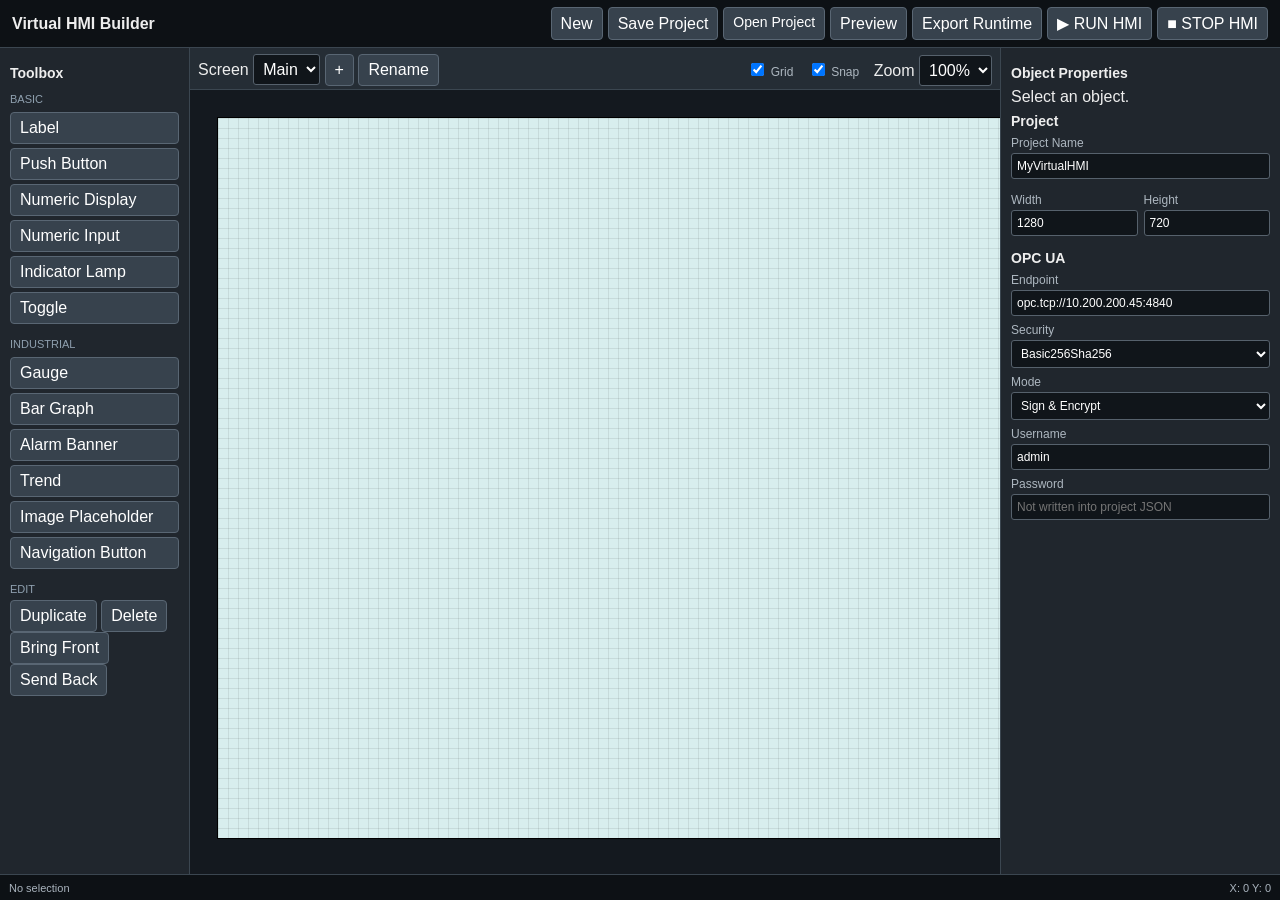
==== index.html @ f6859c1b "Add one-click HMI runtime and OPC UA testing" ====
<!doctype html>
<html lang="en">
<head>
  <meta charset="utf-8">
  <meta name="viewport" content="width=device-width,initial-scale=1">
  <title>Virtual HMI Builder</title>

  <link rel="stylesheet" href="style.css">
</head>

<body>

<div class="app">

  <header>
    <strong>Virtual HMI Builder</strong>

    <div class="actions">

      <button id="newBtn">
        New
      </button>

      <button id="saveBtn">
        Save Project
      </button>

      <label class="file-button">
        Open Project

        <input
          id="openFile"
          type="file"
          accept=".json"
          hidden
        >
      </label>

            <button id="previewBtn">
            Preview
        </button>

        <button id="exportBtn">
            Export Runtime
        </button>

        <button id="runBtn">
            ▶ RUN HMI
        </button>

        <button id="stopBtn">
            ■ STOP HMI
        </button>

    </div>
  </header>


  <aside class="tools">

    <h3>Toolbox</h3>


    <div class="group">

      <div class="group-title">
        Basic
      </div>

      <button
        class="tool"
        data-t="label">
        Label
      </button>

      <button
        class="tool"
        data-t="button">
        Push Button
      </button>

      <button
        class="tool"
        data-t="num">
        Numeric Display
      </button>

      <button
        class="tool"
        data-t="input">
        Numeric Input
      </button>

      <button
        class="tool"
        data-t="lamp">
        Indicator Lamp
      </button>

      <button
        class="tool"
        data-t="toggle">
        Toggle
      </button>

    </div>


    <div class="group">

      <div class="group-title">
        Industrial
      </div>

      <button
        class="tool"
        data-t="gauge">
        Gauge
      </button>

      <button
        class="tool"
        data-t="bar">
        Bar Graph
      </button>

      <button
        class="tool"
        data-t="alarm">
        Alarm Banner
      </button>

      <button
        class="tool"
        data-t="trend">
        Trend
      </button>

      <button
        class="tool"
        data-t="image">
        Image Placeholder
      </button>

      <button
        class="tool"
        data-t="nav">
        Navigation Button
      </button>

    </div>


    <div class="group">

      <div class="group-title">
        Edit
      </div>

      <button id="dupBtn">
        Duplicate
      </button>

      <button id="delBtn">
        Delete
      </button>

      <button id="frontBtn">
        Bring Front
      </button>

      <button id="backBtn">
        Send Back
      </button>

    </div>

  </aside>


  <main class="work">

    <div class="toolbar">

      <div>

        Screen

        <select id="screenSel"></select>

        <button id="addScreen">
          +
        </button>

        <button id="renameScreen">
          Rename
        </button>

      </div>


      <div>

        <label class="inline-label">

          <input
            id="grid"
            type="checkbox"
            checked>

          Grid

        </label>

        <label class="inline-label">

          <input
            id="snap"
            type="checkbox"
            checked>

          Snap

        </label>

        Zoom

        <select id="zoom">

          <option value=".75">
            75%
          </option>

          <option
            value="1"
            selected>
            100%
          </option>

          <option value="1.25">
            125%
          </option>

          <option value="1.5">
            150%
          </option>

        </select>

      </div>

    </div>


    <div class="wrap">

      <div
        id="canvas"
        class="canvas grid">
      </div>

    </div>

  </main>


  <aside class="props">

    <h3>
      Object Properties
    </h3>


    <div id="none">
      Select an object.
    </div>


    <div
      id="panel"
      hidden>

      <label>
        Name

        <input id="name">
      </label>


      <label>
        Text

        <input id="text">
      </label>


      <div class="two">

        <label>
          X

          <input
            id="x"
            type="number">
        </label>


        <label>
          Y

          <input
            id="y"
            type="number">
        </label>


        <label>
          Width

          <input
            id="w"
            type="number">
        </label>


        <label>
          Height

          <input
            id="h"
            type="number">
        </label>

      </div>


      <label>
        Font Size

        <input
          id="font"
          type="number">
      </label>


      <div class="two">

        <label>
          Background

          <input
            id="bg"
            type="color">
        </label>


        <label>
          Foreground

          <input
            id="fg"
            type="color">
        </label>

      </div>


      <hr>


      <label>
        OPC UA Node ID

        <input
          id="node"
          placeholder="ns=2;s=Application.GVL.Tag">
      </label>


      <label>
        Binding

        <select id="bind">

          <option value="none">
            None
          </option>

          <option value="read">
            Read
          </option>

          <option value="write">
            Write
          </option>

          <option value="readwrite">
            Read / Write
          </option>

        </select>

      </label>


      <label>
        Data Type

        <select id="dtype">

          <option>
            BOOL
          </option>

          <option>
            DINT
          </option>

          <option>
            REAL
          </option>

          <option>
            LREAL
          </option>

          <option>
            STRING
          </option>

        </select>

      </label>


      <label>
    Button Mode

    <select id="buttonMode">

        <option value="toggle">
            Toggle
        </option>

        <option value="momentary">
            Momentary
        </option>

        <option value="setTrue">
            Set True
        </option>

        <option value="setFalse">
            Set False
        </option>

        <option value="value">
            Write Value
        </option>

    </select>
</label>


<label>
    Write Value

    <input
        id="write"
        placeholder="true / 1 / 75.0">
</label>


      <div class="two">

        <label>
          Min

          <input
            id="min"
            type="number">
        </label>


        <label>
          Max

          <input
            id="max"
            type="number">
        </label>

      </div>


      <label>
        Units

        <input id="units">
      </label>


      <label>
        Navigation Target

        <select id="navTarget"></select>
      </label>


      <button id="apply">
        Apply
      </button>

    </div>


    <h3>
      Project
    </h3>


    <label>
      Project Name

      <input
        id="projectName"
        value="MyVirtualHMI">
    </label>


    <div class="two">

      <label>
        Width

        <input
          id="cw"
          type="number"
          value="1280">
      </label>


      <label>
        Height

        <input
          id="ch"
          type="number"
          value="720">
      </label>

    </div>


    <h3>
      OPC UA
    </h3>


    <label>
      Endpoint

      <input
        id="endpoint"
        value="opc.tcp://10.200.200.45:4840">
    </label>


    <label>
      Security

      <select id="policy">

        <option>
          Basic256Sha256
        </option>

        <option>
          None
        </option>

      </select>

    </label>


    <label>
      Mode

      <select id="mode">

        <option value="SignAndEncrypt">
          Sign & Encrypt
        </option>

        <option>
          Sign
        </option>

        <option>
          None
        </option>

      </select>

    </label>


    <label>
      Username

      <input
        id="user"
        value="admin">
    </label>


    <label>
      Password

      <input
        id="password"
        type="password"
        placeholder="Not written into project JSON">
    </label>

  </aside>


  <footer class="statusbar">

    <span id="selectionStatus">
      No selection
    </span>

    <span id="mouseStatus">
      X: 0 Y: 0
    </span>

  </footer>

</div>


<div
  id="previewModal"
  class="modal"
  hidden>

  <div class="modalbox">

    <div class="modalhead">

      <strong>
        Runtime Preview
      </strong>

      <button id="closePreview">
        Close
      </button>

    </div>

    <iframe id="previewFrame"></iframe>

  </div>

</div>


<script src="builder.js"></script>

</body>
</html>
---- style.css ----
* {
    box-sizing: border-box;
}

body {
    margin: 0;

    font-family:
        Arial,
        Helvetica,
        sans-serif;

    background: #14191f;

    color: #eeeeee;
}


.app {
    height: 100vh;

    display: grid;

    grid-template-columns:
        190px
        1fr
        280px;

    grid-template-rows:
        48px
        1fr
        26px;

    grid-template-areas:
        "top top top"
        "tools work props"
        "status status status";
}


header {
    grid-area: top;

    background: #0d1115;

    border-bottom:
        1px solid #3b4650;

    display: flex;

    align-items: center;

    justify-content:
        space-between;

    padding:
        0 12px;
}


button,
input,
select {
    font: inherit;
}


button {
    background: #37424d;

    color: white;

    border:
        1px solid #596673;

    border-radius: 4px;

    padding:
        6px 9px;

    cursor: pointer;
}


button:hover {
    background: #465361;
}


input,
select {
    width: 100%;

    background: #10151a;

    color: white;

    border:
        1px solid #56616c;

    border-radius: 3px;

    padding: 5px;

    margin-top: 3px;
}


label {
    display: block;

    color: #adb7c0;

    font-size: 12px;

    margin:
        7px 0;
}


.inline-label {
    display: inline-block;

    margin-right: 10px;
}


.inline-label input {
    width: auto;
}


.actions {
    display: flex;

    gap: 5px;
}


.file-button {
    display: inline-block;

    background: #37424d;

    color: white;

    border:
        1px solid #596673;

    border-radius: 4px;

    padding:
        6px 9px;

    margin: 0;

    cursor: pointer;

    font-size: 14px;
}


.tools,
.props {
    background: #20262d;

    padding: 10px;

    overflow: auto;
}


.tools {
    grid-area: tools;

    border-right:
        1px solid #3b4650;
}


.props {
    grid-area: props;

    border-left:
        1px solid #3b4650;
}


.work {
    grid-area: work;

    min-width: 0;

    display: flex;

    flex-direction: column;
}


.toolbar {
    height: 42px;

    background: #252d35;

    border-bottom:
        1px solid #3b4650;

    display: flex;

    align-items: center;

    justify-content:
        space-between;

    padding:
        0 8px;
}


.toolbar select {
    width: auto;
}


.wrap {
    flex: 1;

    overflow: auto;

    padding: 28px;
}


.canvas {
    position: relative;

    width: 1280px;

    height: 720px;

    background-color:
        #d8eeee;

    box-shadow:
        0 0 0 1px black;
}


.canvas.grid {
    background-image:

        linear-gradient(
            rgba(0,0,0,.08)
            1px,
            transparent 1px
        ),

        linear-gradient(
            90deg,
            rgba(0,0,0,.08)
            1px,
            transparent 1px
        );

    background-size:
        10px 10px;
}


.statusbar {
    grid-area: status;

    background: #0d1115;

    border-top:
        1px solid #3b4650;

    color: #aab4be;

    font-size: 11px;

    display: flex;

    align-items: center;

    justify-content:
        space-between;

    padding:
        0 9px;
}


h3 {
    font-size: 14px;

    margin:
        7px 0;
}


.group {
    margin:
        12px 0;
}


.group-title {
    font-size: 11px;

    color: #8fa0af;

    text-transform:
        uppercase;

    margin-bottom: 5px;
}


.tool {
    width: 100%;

    margin:
        2px 0;

    text-align: left;
}


.two {
    display: grid;

    grid-template-columns:
        1fr 1fr;

    gap: 6px;
}


.obj {
    position: absolute;

    user-select: none;

    touch-action: none;

    border:
        1px solid transparent;
}


.obj.selected {
    outline:
        2px solid #087eff;

    outline-offset: 1px;
}


.handle {
    position: absolute;

    width: 10px;

    height: 10px;

    right: -6px;

    bottom: -6px;

    background: #087eff;

    border:
        1px solid white;

    display: none;

    cursor: nwse-resize;
}


.obj.selected .handle {
    display: block;
}


.label {
    display: flex;

    align-items: center;

    color: #111111;
}


.button,
.nav,
.toggle {
    display: flex;

    align-items: center;

    justify-content: center;

    background: #9fcfcf;

    color: #111111;

    border:
        2px outset #d8eeee;

    font-weight: bold;
}


.num,
.input {
    display: flex;

    align-items: center;

    justify-content: center;

    background: #9fcfcf;

    color: #111111;

    border:
        1px solid #222222;
}


.lamp {
    border-radius: 50%;

    background: #777777;

    border:
        2px solid #333333;
}


.gauge {
    border-radius: 50%;

    border:
        8px solid #34495e;

    background: white;

    color: #111111;

    display: flex;

    align-items: center;

    justify-content: center;
}


.bar {
    background: #dddddd;

    border:
        1px solid #222222;

    color: #111111;

    display: flex;

    align-items: center;

    justify-content: center;
}


.alarm {
    background: #ffea00;

    color: #111111;

    border:
        1px solid black;

    display: flex;

    align-items: center;

    justify-content: center;

    font-weight: bold;
}


.trend {
    background: #111111;

    color: #66ff66;

    border:
        1px solid #555555;

    display: flex;

    align-items: center;

    justify-content: center;
}


.image {
    background: #eeeeee;

    color: #333333;

    border:
        1px dashed #666666;

    display: flex;

    align-items: center;

    justify-content: center;
}


.modal {
    position: fixed;

    inset: 0;

    background:
        rgba(0,0,0,.8);

    padding: 18px;

    z-index: 50;
}


.modalbox {
    height: 100%;

    background: #111111;

    display: flex;

    flex-direction: column;
}


.modalhead {
    height: 42px;

    display: flex;

    align-items: center;

    justify-content:
        space-between;

    padding:
        0 8px;
}


iframe {
    flex: 1;

    border: 0;

    background: white;
}
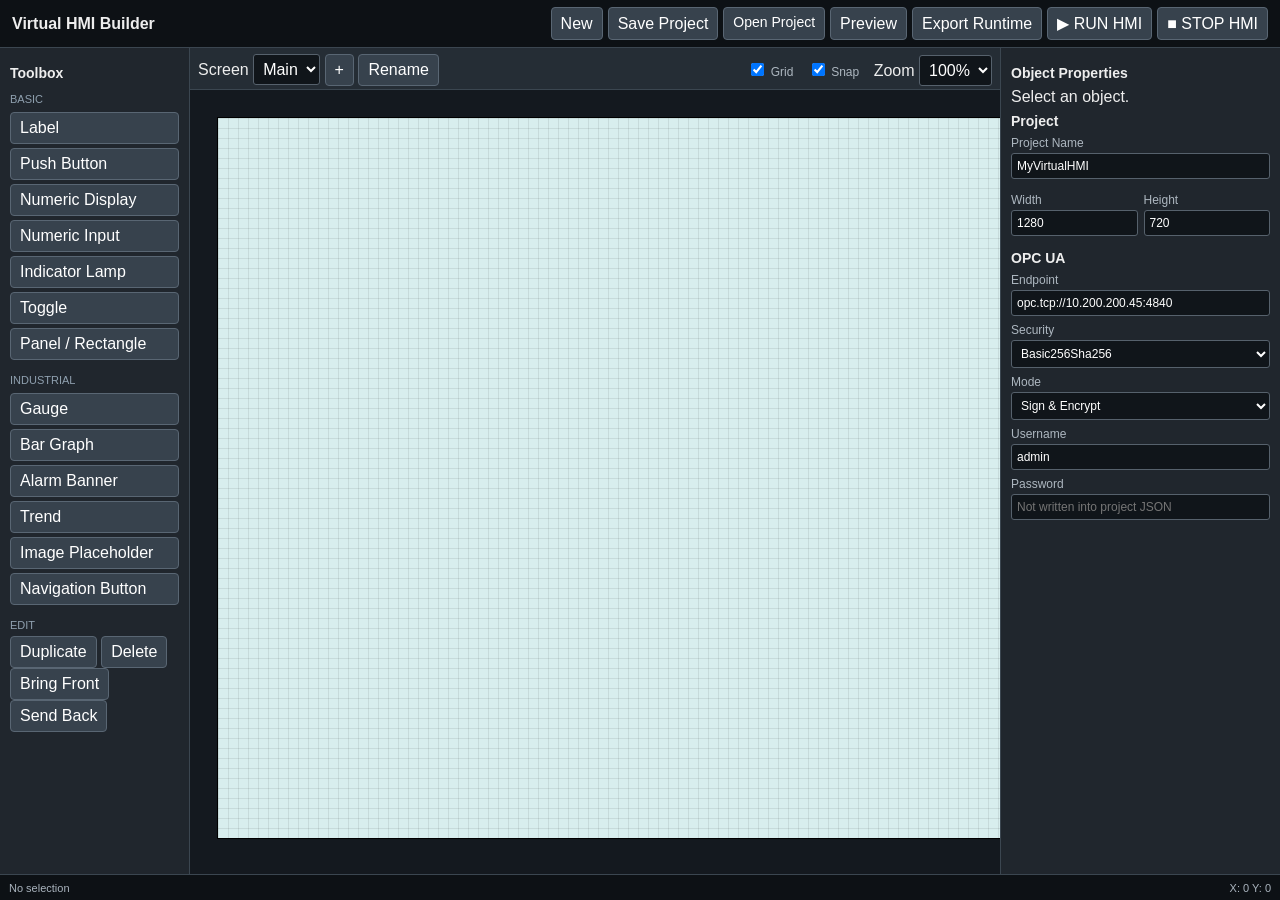
==== commit 3baef3ac: "Add modern styling and panel object" ====
--- a/index.html
+++ b/index.html
@@ -103,6 +103,12 @@
         Toggle
       </button>
 
+      <button 
+        class="tool" 
+        data-t="panel">
+        Panel / Rectangle
+      </button>
+
     </div>
 
 
--- a/style.css
+++ b/style.css
@@ -356,6 +356,18 @@
     outline-offset: 1px;
 }
 
+.multi-selected {
+    outline: 2px solid #1687ff !important;
+    outline-offset: 2px;
+}
+
+.selection-box {
+    position: absolute;
+    border: 1px dashed #1687ff;
+    background: rgba(22, 135, 255, 0.12);
+    pointer-events: none;
+    z-index: 99999;
+}
 
 .handle {
     position: absolute;
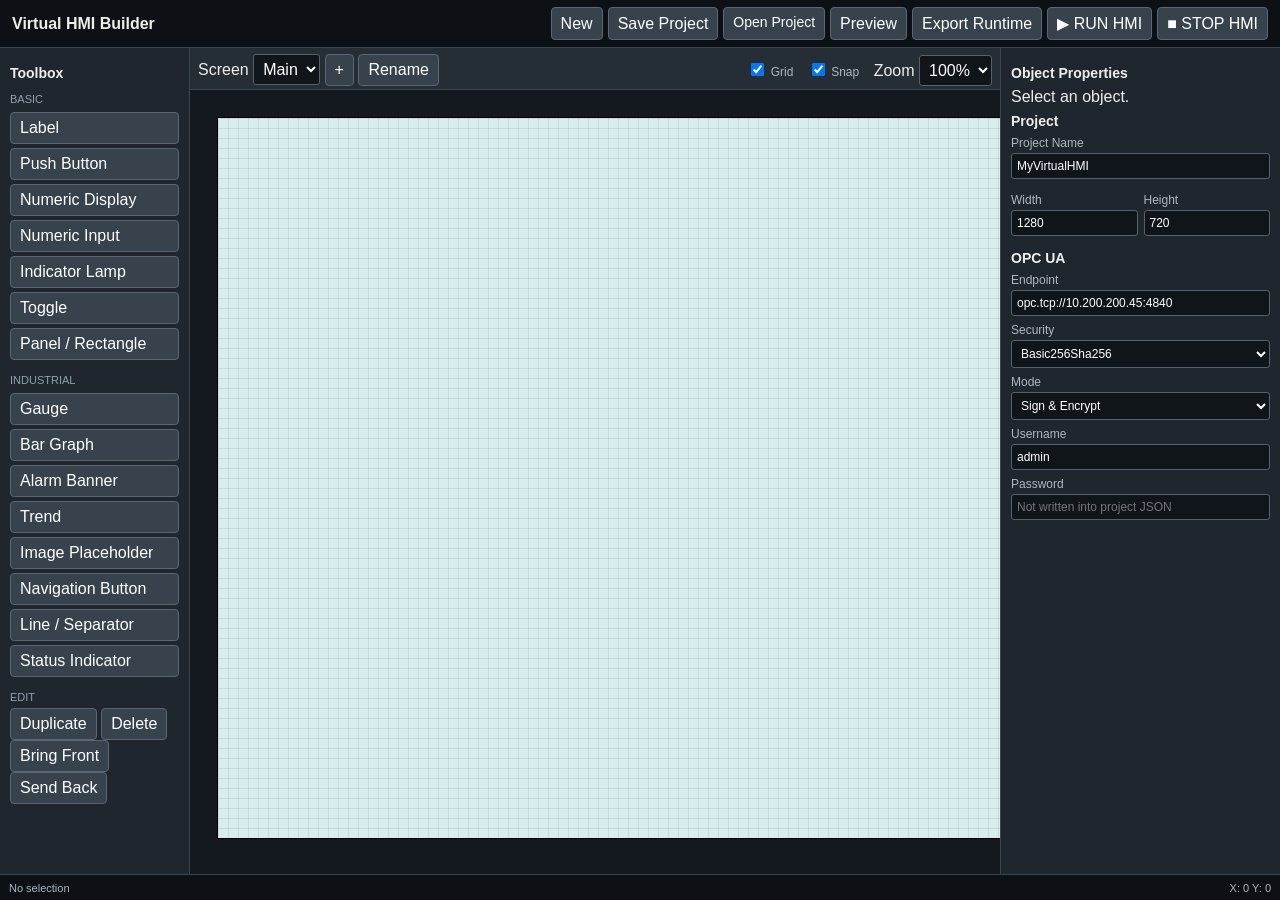
==== commit af791526: "Add industrial HMI components and OPC status indicators" ====
--- a/index.html
+++ b/index.html
@@ -154,6 +154,18 @@
         Navigation Button
       </button>
 
+      <button
+        class="tool"
+        data-t="line">
+        Line / Separator
+      </button>
+
+      <button
+        class="tool"
+        data-t="status">
+        Status Indicator
+      </button>
+
     </div>
 
 
@@ -367,8 +379,44 @@
             id="fg"
             type="color">
         </label>
-
-      </div>
+        
+      </div>
+
+      <!-- ============================================ -->
+      <!-- STATUS INDICATOR PROPERTIES -->
+      <!-- ============================================ -->
+
+      <label>
+          True Text
+          <input
+              id="trueText"
+              type="text"
+              value="RUNNING">
+      </label>
+
+        <label>
+            False Text
+            <input
+                id="falseText"
+                type="text"
+                value="STOPPED">
+        </label>
+
+        <label>
+            True Color
+            <input
+                id="trueColor"
+                type="color"
+                value="#2e9d58">
+        </label>
+
+        <label>
+            False Color
+            <input
+                id="falseColor"
+                type="color"
+                value="#c83b3b">
+        </label>
 
 
       <hr>
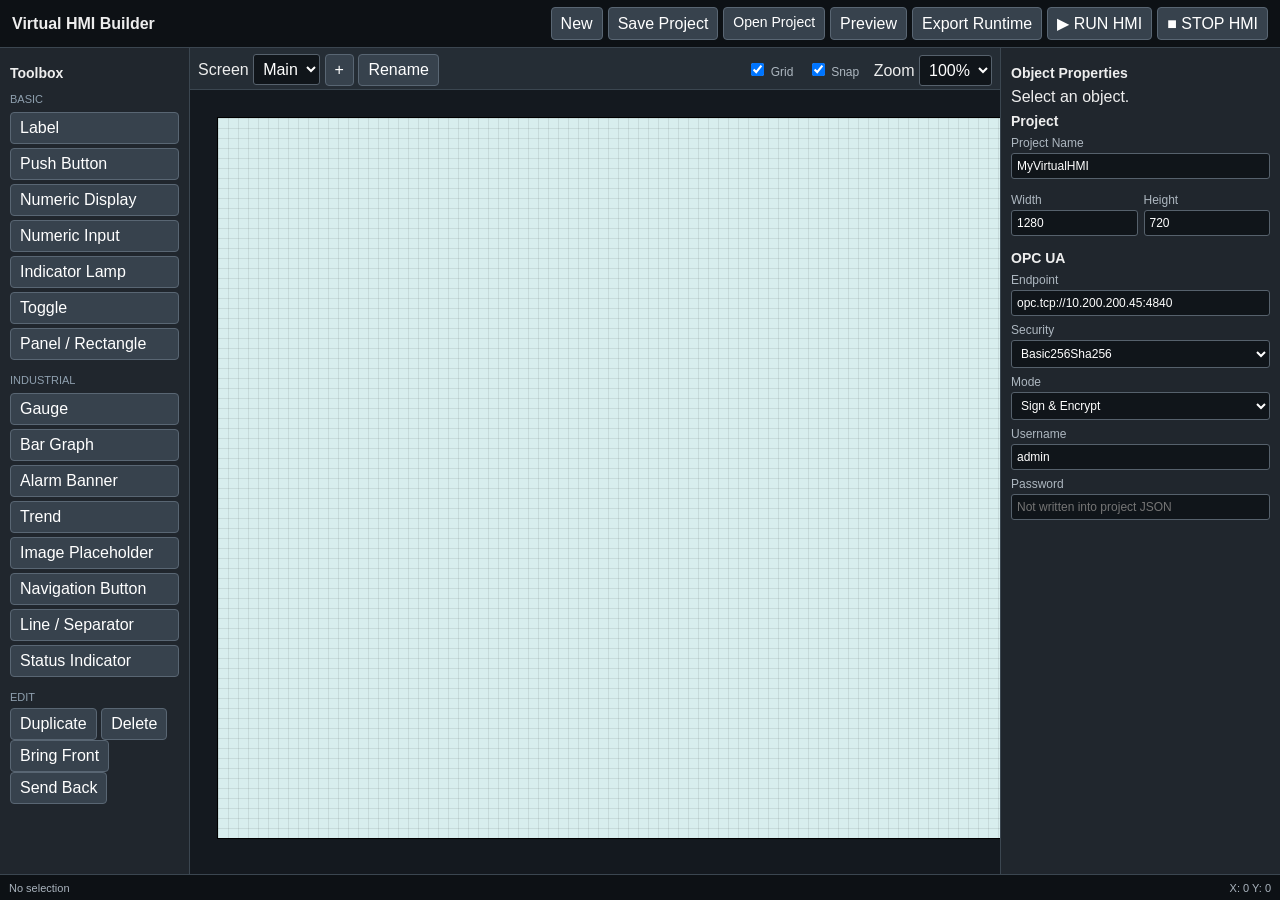
==== commit e50b3ae9: "Add OPC UA runtime support and HMI object animations" ====
--- a/index.html
+++ b/index.html
@@ -379,47 +379,163 @@
             id="fg"
             type="color">
         </label>
-        
+
       </div>
 
       <!-- ============================================ -->
-      <!-- STATUS INDICATOR PROPERTIES -->
-      <!-- ============================================ -->
-
-      <label>
-          True Text
-          <input
-              id="trueText"
-              type="text"
-              value="RUNNING">
-      </label>
-
-        <label>
-            False Text
-            <input
-                id="falseText"
-                type="text"
-                value="STOPPED">
-        </label>
-
-        <label>
-            True Color
-            <input
-                id="trueColor"
-                type="color"
-                value="#2e9d58">
-        </label>
-
-        <label>
-            False Color
-            <input
-                id="falseColor"
-                type="color"
-                value="#c83b3b">
-        </label>
-
-
-      <hr>
+<!-- STATUS INDICATOR PROPERTIES -->
+<!-- ============================================ -->
+
+<label>
+    True Text
+    <input
+        id="trueText"
+        type="text"
+        value="RUNNING">
+</label>
+
+<label>
+    False Text
+    <input
+        id="falseText"
+        type="text"
+        value="STOPPED">
+</label>
+
+<label>
+    True Color
+    <input
+        id="trueColor"
+        type="color"
+        value="#2e9d58">
+</label>
+
+<label>
+    False Color
+    <input
+        id="falseColor"
+        type="color"
+        value="#c83b3b">
+</label>
+
+
+<div style="
+    display:flex;
+    flex-direction:row;
+    align-items:center;
+    justify-content:flex-start;
+    gap:7px;
+    margin:8px 0;
+    width:100%;
+">
+    <input
+        id="animateColor"
+        type="checkbox"
+        style="
+            width:14px;
+            height:14px;
+            margin:0;
+            padding:0;
+            flex:0 0 14px;
+        ">
+
+    <span style="
+        font-size:12px;
+        color:#adb7c0;
+        white-space:nowrap;
+    ">
+        Animate Background From BOOL
+    </span>
+</div>
+
+
+<div style="
+    display:flex;
+    flex-direction:row;
+    align-items:center;
+    justify-content:flex-start;
+    gap:7px;
+    margin:8px 0;
+    width:100%;
+">
+    <input
+        id="animateVisibility"
+        type="checkbox"
+        style="
+            width:14px;
+            height:14px;
+            margin:0;
+            padding:0;
+            flex:0 0 14px;
+        ">
+
+    <span style="
+        font-size:12px;
+        color:#adb7c0;
+        white-space:nowrap;
+    ">
+        Show When BOOL Is True
+    </span>
+</div>
+
+
+<div style="
+    display:flex;
+    flex-direction:row;
+    align-items:center;
+    justify-content:flex-start;
+    gap:7px;
+    margin:8px 0;
+    width:100%;
+">
+    <input
+        id="animateBlink"
+        type="checkbox"
+        style="
+            width:14px;
+            height:14px;
+            margin:0;
+            padding:0;
+            flex:0 0 14px;
+        ">
+
+    <span style="
+        font-size:12px;
+        color:#adb7c0;
+        white-space:nowrap;
+    ">
+        Blink When BOOL Is True
+    </span>
+</div>
+
+
+<label>
+    Blink Speed (seconds)
+
+    <input
+        id="blinkSpeed"
+        type="number"
+        min="0.1"
+        max="10"
+        step="0.1"
+        value="0.8">
+</label>
+
+
+<label>
+    Blink Minimum Opacity
+
+    <input
+        id="blinkOpacity"
+        type="number"
+        min="0"
+        max="1"
+        step="0.1"
+        value="0.2">
+</label>
+
+
+<hr>
 
 
       <label>
--- a/style.css
+++ b/style.css
@@ -168,7 +168,6 @@
 
     overflow: auto;
 }
-
 
 .tools {
     grid-area: tools;
@@ -583,3 +582,48 @@
 
     background: white;
 }
+
+/* ============================================================ */
+/* PROPERTY PANEL CHECKBOX ROWS */
+/* ============================================================ */
+
+.props .checkbox-row {
+    display: flex !important;
+    flex-direction: row !important;
+    align-items: center !important;
+    justify-content: flex-start !important;
+
+    gap: 7px;
+
+    width: 100%;
+
+    margin: 8px 0;
+}
+
+.props .checkbox-row input[type="checkbox"] {
+    width: 14px !important;
+    height: 14px !important;
+
+    min-width: 14px !important;
+    max-width: 14px !important;
+
+    margin: 0 !important;
+    padding: 0 !important;
+
+    flex: 0 0 14px !important;
+}
+
+.props .checkbox-row label {
+    display: inline-block !important;
+
+    width: auto !important;
+
+    margin: 0 !important;
+    padding: 0 !important;
+
+    font-size: 12px;
+
+    color: #adb7c0;
+
+    white-space: nowrap;
+}
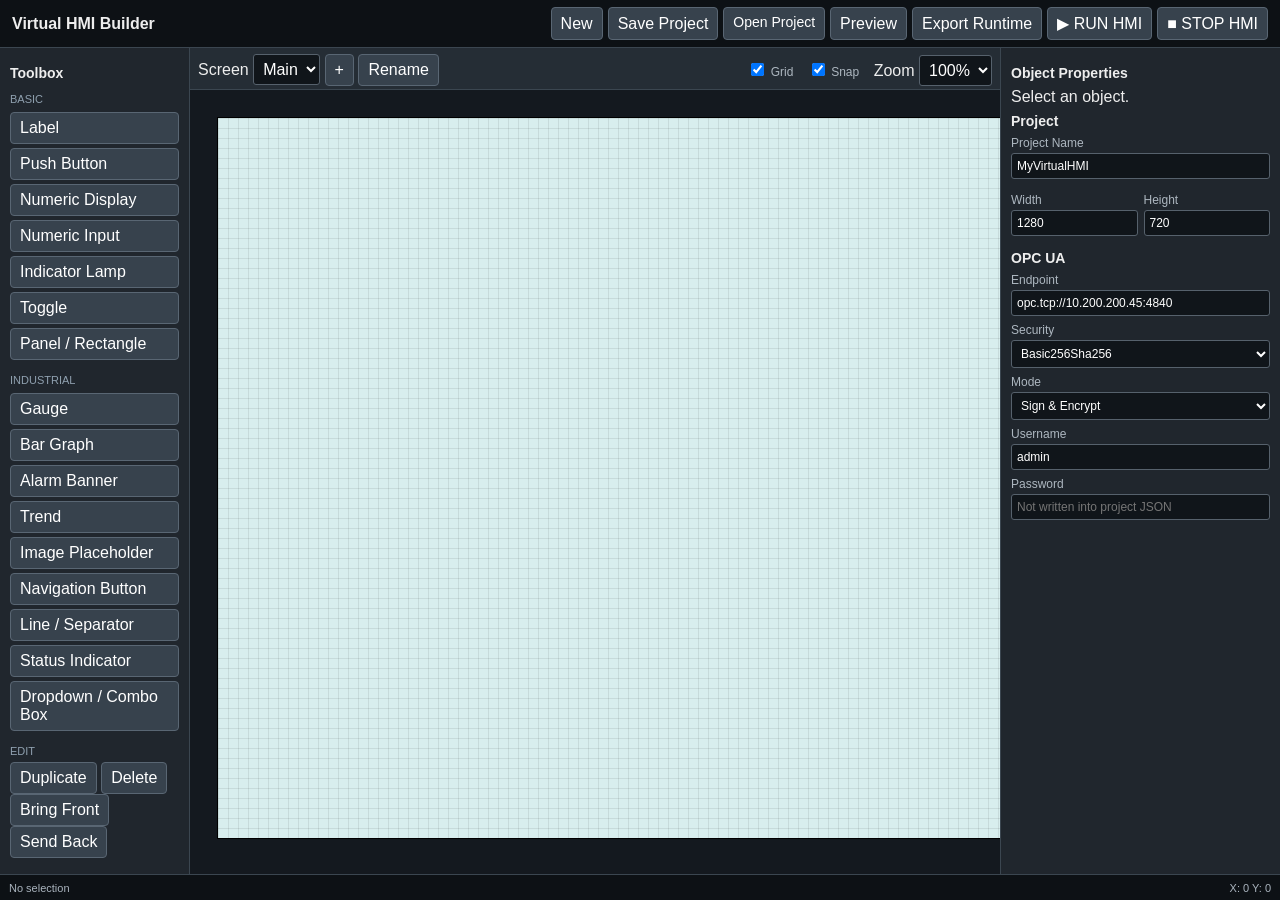
==== commit ab3ba57c: "Add configurable dropdown navigation" ====
--- a/index.html
+++ b/index.html
@@ -164,6 +164,12 @@
         class="tool"
         data-t="status">
         Status Indicator
+      </button>
+
+      <button
+        class="tool"
+        data-t="dropdown">
+        Dropdown / Combo Box
       </button>
 
     </div>
@@ -537,6 +543,57 @@
 
 <hr>
 
+<!-- ============================================ -->
+<!-- DROPDOWN PROPERTIES -->
+<!-- ============================================ -->
+
+<label>
+    Dropdown Mode
+
+    <select id="dropdownMode">
+        <option value="navigation">
+            Navigation
+        </option>
+
+        <option value="write">
+            PLC Write
+        </option>
+    </select>
+</label>
+
+
+<div id="dropdownOptionsEditor">
+
+    <div style="
+        display:flex;
+        justify-content:space-between;
+        align-items:center;
+        margin-top:10px;
+        margin-bottom:6px;
+    ">
+
+        <span style="
+            font-size:12px;
+            color:#adb7c0;
+        ">
+            Dropdown Options
+        </span>
+
+        <button
+            id="addDropdownOption"
+            type="button">
+            + Add Option
+        </button>
+
+    </div>
+
+
+    <div id="dropdownOptionsList">
+    </div>
+
+</div>
+
+<hr>
 
       <label>
         OPC UA Node ID
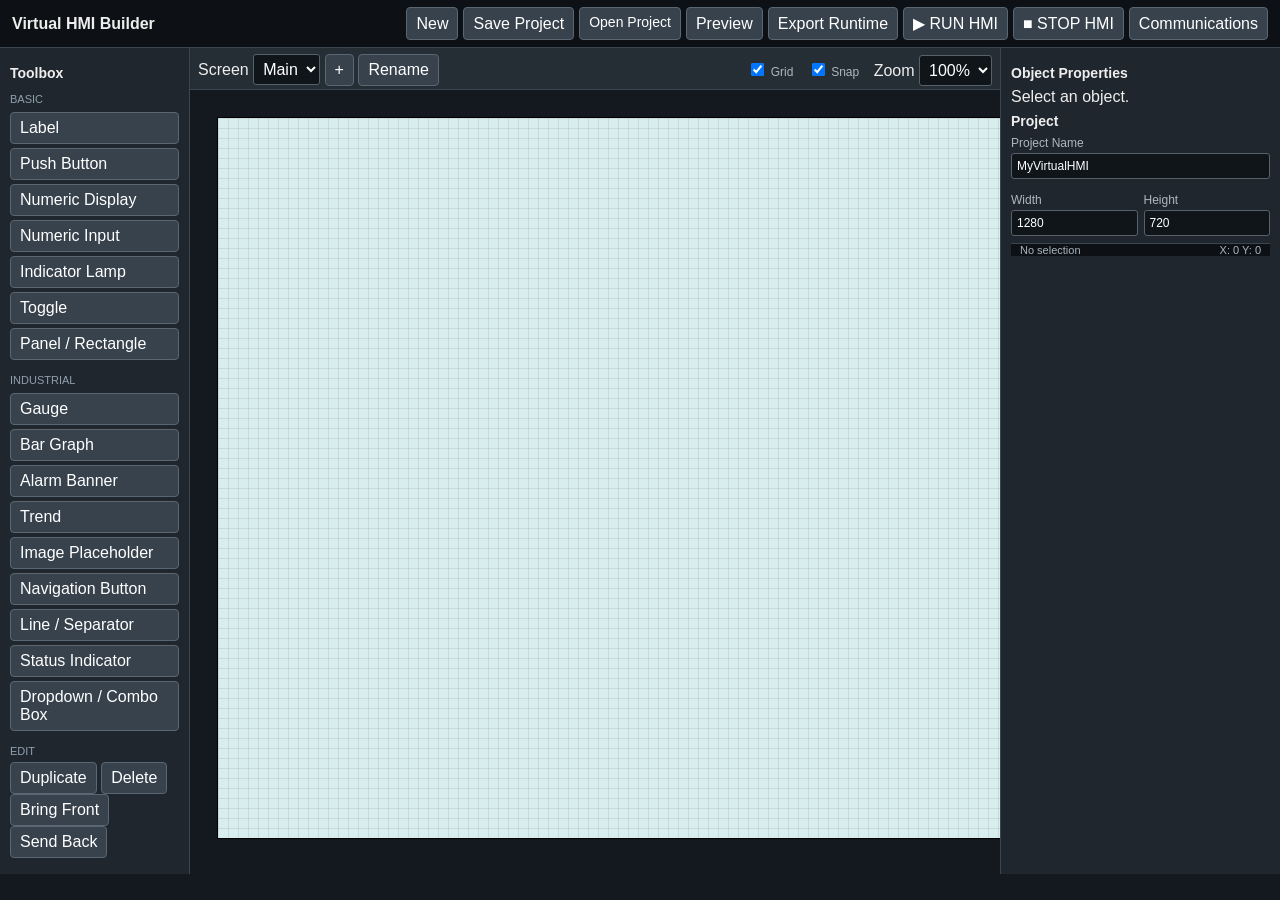
==== commit 4a2f6ef1: "Move OPC UA settings to communications popup" ====
--- a/index.html
+++ b/index.html
@@ -52,6 +52,12 @@
             ■ STOP HMI
         </button>
 
+        <button
+            id="communicationsBtn"
+            type="button">
+            Communications
+        </button>
+
     </div>
   </header>
 
@@ -311,11 +317,15 @@
       </label>
 
 
-      <label>
-        Text
-
-        <input id="text">
-      </label>
+      <div id="textProperties">
+
+          <label>
+              Text
+
+              <input id="text">
+          </label>
+
+      </div>
 
 
       <div class="two">
@@ -358,40 +368,45 @@
       </div>
 
 
-      <label>
-        Font Size
-
-        <input
-          id="font"
-          type="number">
-      </label>
-
-
-      <div class="two">
+      <div id="fontProperties">
+
+          <label>
+              Font Size
+
+              <input
+                  id="font"
+                  type="number">
+          </label>
+
+      </div>
+
+
+<div id="colorProperties">
+
+    <div class="two">
 
         <label>
-          Background
-
-          <input
-            id="bg"
-            type="color">
+            Background
+            <input
+                id="bg"
+                type="color">
         </label>
 
-
         <label>
-          Foreground
-
-          <input
-            id="fg"
-            type="color">
+            Foreground
+            <input
+                id="fg"
+                type="color">
         </label>
 
-      </div>
+    </div>
+
+</div>
 
       <!-- ============================================ -->
 <!-- STATUS INDICATOR PROPERTIES -->
 <!-- ============================================ -->
-
+<div id="statusProperties">
 <label>
     True Text
     <input
@@ -423,8 +438,9 @@
         type="color"
         value="#c83b3b">
 </label>
-
-
+</div>
+
+<div id="animationProperties">
 <div style="
     display:flex;
     flex-direction:row;
@@ -539,62 +555,65 @@
         step="0.1"
         value="0.2">
 </label>
-
-
-<hr>
+</div>
 
 <!-- ============================================ -->
 <!-- DROPDOWN PROPERTIES -->
 <!-- ============================================ -->
 
-<label>
-    Dropdown Mode
-
-    <select id="dropdownMode">
-        <option value="navigation">
-            Navigation
-        </option>
-
-        <option value="write">
-            PLC Write
-        </option>
-    </select>
-</label>
-
-
-<div id="dropdownOptionsEditor">
-
-    <div style="
-        display:flex;
-        justify-content:space-between;
-        align-items:center;
-        margin-top:10px;
-        margin-bottom:6px;
-    ">
-
-        <span style="
-            font-size:12px;
-            color:#adb7c0;
+<div id="dropdownProperties">
+
+    <label>
+        Dropdown Mode
+
+        <select id="dropdownMode">
+
+            <option value="navigation">
+                Navigation
+            </option>
+
+            <option value="write">
+                PLC Write
+            </option>
+
+        </select>
+    </label>
+
+
+    <div id="dropdownOptionsEditor">
+
+        <div style="
+            display:flex;
+            justify-content:space-between;
+            align-items:center;
+            margin-top:10px;
+            margin-bottom:6px;
         ">
-            Dropdown Options
-        </span>
-
-        <button
-            id="addDropdownOption"
-            type="button">
-            + Add Option
-        </button>
-
-    </div>
-
-
-    <div id="dropdownOptionsList">
-    </div>
-
-</div>
-
-<hr>
-
+
+            <span style="
+                font-size:12px;
+                color:#adb7c0;
+            ">
+                Dropdown Options
+            </span>
+
+            <button
+                id="addDropdownOption"
+                type="button">
+                + Add Option
+            </button>
+
+        </div>
+
+
+        <div id="dropdownOptionsList">
+        </div>
+
+    </div>
+
+</div>
+
+<div id="opcProperties">
       <label>
         OPC UA Node ID
 
@@ -658,8 +677,9 @@
         </select>
 
       </label>
-
-
+    </div>
+
+<div id="buttonProperties">
       <label>
     Button Mode
 
@@ -687,6 +707,7 @@
 
     </select>
 </label>
+</div>
 
 
 <label>
@@ -700,6 +721,7 @@
 
       <div class="two">
 
+      <div id="rangeProperties">
         <label>
           Min
 
@@ -726,12 +748,15 @@
         <input id="units">
       </label>
 
-
+    </div>
+
+    <div id="navProperties">
       <label>
         Navigation Target
 
         <select id="navTarget"></select>
       </label>
+    </div>
 
 
       <button id="apply">
@@ -778,7 +803,7 @@
 
     </div>
 
-
+<!--
     <h3>
       OPC UA
     </h3>
@@ -852,7 +877,7 @@
     </label>
 
   </aside>
-
+-->
 
   <footer class="statusbar">
 
@@ -894,6 +919,148 @@
 
 </div>
 
+<div
+    id="communicationsModal"
+    class="modal"
+    hidden>
+
+    <div class="communications-box">
+
+        <div class="modalhead">
+
+            <strong>
+                Communications
+            </strong>
+
+            <button
+                id="closeCommunications"
+                type="button">
+                Close
+            </button>
+
+        </div>
+
+
+        <div style="
+            padding:16px;
+            overflow:auto;
+        ">
+
+            <label>
+                Protocol
+
+                <select id="commProtocol">
+
+                    <option value="opcua">
+                        OPC UA
+                    </option>
+
+                    <option value="modbusTcp">
+                        Modbus TCP
+                    </option>
+
+                    <option value="ethernetIp">
+                        EtherNet/IP
+                    </option>
+
+                </select>
+            </label>
+
+
+            <label>
+                Connection Name
+
+                <input
+                    id="commName"
+                    value="Main PLC">
+            </label>
+
+
+            <label>
+                Endpoint / Address
+
+                <input
+                    id="commEndpoint"
+                    placeholder="opc.tcp://10.200.200.45:4840">
+            </label>
+
+
+            <label>
+                Security Policy
+
+                <select id="commPolicy">
+
+                    <option>
+                        Basic256Sha256
+                    </option>
+
+                    <option>
+                        None
+                    </option>
+
+                </select>
+            </label>
+
+
+            <label>
+                Security Mode
+
+                <select id="commMode">
+
+                    <option value="SignAndEncrypt">
+                        Sign & Encrypt
+                    </option>
+
+                    <option value="Sign">
+                        Sign
+                    </option>
+
+                    <option value="None">
+                        None
+                    </option>
+
+                </select>
+            </label>
+
+
+            <label>
+                Username
+
+                <input
+                    id="commUsername">
+            </label>
+
+
+<label>
+    Password
+
+    <input
+        id="commPassword"
+        type="password">
+</label>
+
+
+<div style="
+    display:flex;
+    justify-content:flex-end;
+    gap:8px;
+    margin-top:16px;
+">
+
+    <button
+        id="applyCommunications"
+        type="button">
+        Apply
+    </button>
+
+</div>
+
+
+</div>
+
+</div>
+
+</div>
 
 <script src="builder.js"></script>
 
--- a/style.css
+++ b/style.css
@@ -626,4 +626,33 @@
     color: #adb7c0;
 
     white-space: nowrap;
+}
+
+.communications-box {
+    width: 520px;
+    max-width: calc(100vw - 40px);
+
+    background: #20262d;
+
+    border: 1px solid #56616c;
+    border-radius: 6px;
+
+    box-shadow:
+        0 8px 30px rgba(0, 0, 0, 0.45);
+
+    display: flex;
+    flex-direction: column;
+
+    max-height: calc(100vh - 80px);
+    overflow: hidden;
+}
+
+#communicationsModal:not([hidden]) {
+    display: flex;
+    align-items: center;
+    justify-content: center;
+}
+
+#communicationsModal[hidden] {
+    display: none;
 }
